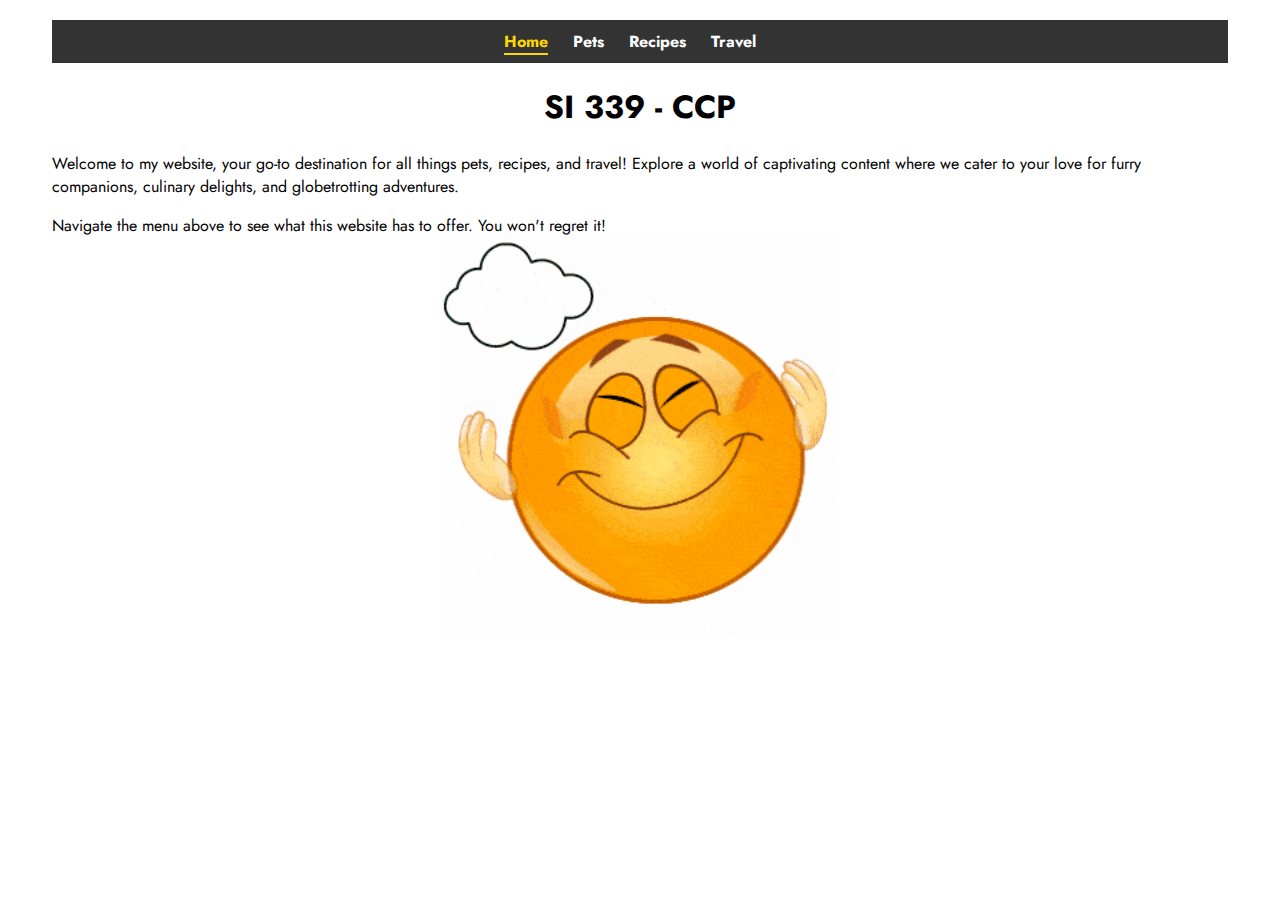
==== index.html @ 6b78af83 "Add files via upload" ====
<!DOCTYPE html>
<html lang="en">
<head>
    <meta charset="UTF-8">
    <meta name="viewport" content="width=device-width, initial-scale=1.0">
    <link rel = "stylesheet" href="css/reset.css">
    <link rel = "stylesheet" href="css/style.css">

    <title>Home Page</title>
    <link rel="preconnect" href="https://fonts.googleapis.com">
    <link rel="preconnect" href="https://fonts.gstatic.com" crossorigin>
    <link href="https://fonts.googleapis.com/css2?family=Jost:ital,wght@0,100..900;1,100..900&display=swap" rel="stylesheet">
    
    <style>
        .header {
                font-family: 'Jost', sans-serif;
                font-weight: 700; /* Bold */
            }
            
        .paragraph {
            font-family: 'Jost', sans-serif;
            font-weight: 400; /* Regular */
        }
        .container {
          font-family: 'Jost', sans-serif;
        }
    </style>
   
</head>
<body class="container">
    <a class="skip-link" href='#main'>Skip to content</a>

    <header>

        <nav class="navbar">
            
            <ul>
                <li><a class= "active" href = "index.html">Home</a></li>
                <li><a href = "pets.html">Pets</a></li>
                <li><a href = "recipes.html">Recipes</a></li>
                <li><a href = "travel.html">Travel</a></li>
            </ul>
        </nav>

        <h1 class="header" style="text-align: center;">SI 339 - CCP</h1>

    </header>
    <main class ="home" id="main">
        <div>
            <p class = "paragraph"> Welcome to my website, your go-to destination for all things pets, recipes, and travel! Explore a world of captivating content where we cater to your love for furry companions, culinary delights, and globetrotting adventures. </p>

        </div>

        <div>Navigate the menu above to see what this website has to offer. You won't regret it!</div>
            
            <!-- Jackie Wolf -->
        <div> 
            
            <img src="images/smile-icegif-1.gif" width = "400" alt="Smile GIF">
        
        </div>
    
        
    </main>
    
</body>
</html>
---- css/style.css ----
/* // <uniquifier>: Use a uniquifier for the class name */
/* // <weight>: Use a value from 100 to 900 */



.active {
  text-decoration: underline;
}

.animation {
  animation-name: slide-in;
  animation-duration: 2s;
  animation-timing-function: ease;
  animation-delay: 0s;
  animation-iteration-count: infinite;
  animation-direction: alternate;
  animation-fill-mode: both;
  animation-play-state: running;
}



@media (prefers-reduced-motion: reduce) {
  .animation {
    animation: none !important; /* Disable animations */
    transition: none !important; /* Disable transitions */
  }
}



* {
  box-sizing: border-box;
}


.container {
  max-width: 95%; 
  margin: 0 auto; 
  padding: 20px; 
}

.container img {
  max-width: 100%; 
  height: auto; 
  display: block; 
  margin: 0 auto; 
}

header,ul{
text-align: center;
}

header, li{
  text-align: left;
  
}

body, ul {
  margin: 0;
  padding: 0;
}





.navbar {
  background-color: #333; 
  padding: 10px 20px; 
}

.navbar ul {
  font-family: 'Jost';
  list-style-type: none; 
  text-align: center;
  margin: 0;
  padding: 0;
}

.navbar ul li {
  display: inline; 
  margin-right: 20px; 
}

.navbar ul li a {
  text-decoration: none; 
  color: #fff; 
  font-weight: bold; 
}

.navbar ul li a:hover {
  color: #ffd700; 
  font-size: 20px;
}

.navbar a.active {
  border-bottom: 2px solid #ffd700;
  color: #ffd700 

}




.skip-link {
  background: #333;
  color: #fff;
  font-weight: 700;
  left: 50%;
  padding: 4px;
  position: absolute;
  transform: translateY(-200%);
}

.skip-link:focus {
  transform: translateY(0%);
}

.skip-link {
  transition: transform 0.3s;
}


.grid-container {
  display: grid; 
  grid-template-columns: repeat(auto-fit, minmax(250px, 1fr)); /* Create columns that are at least 250px wide */
  gap: 20px; 
  padding: 20px;
  box-sizing: border-box; 
}
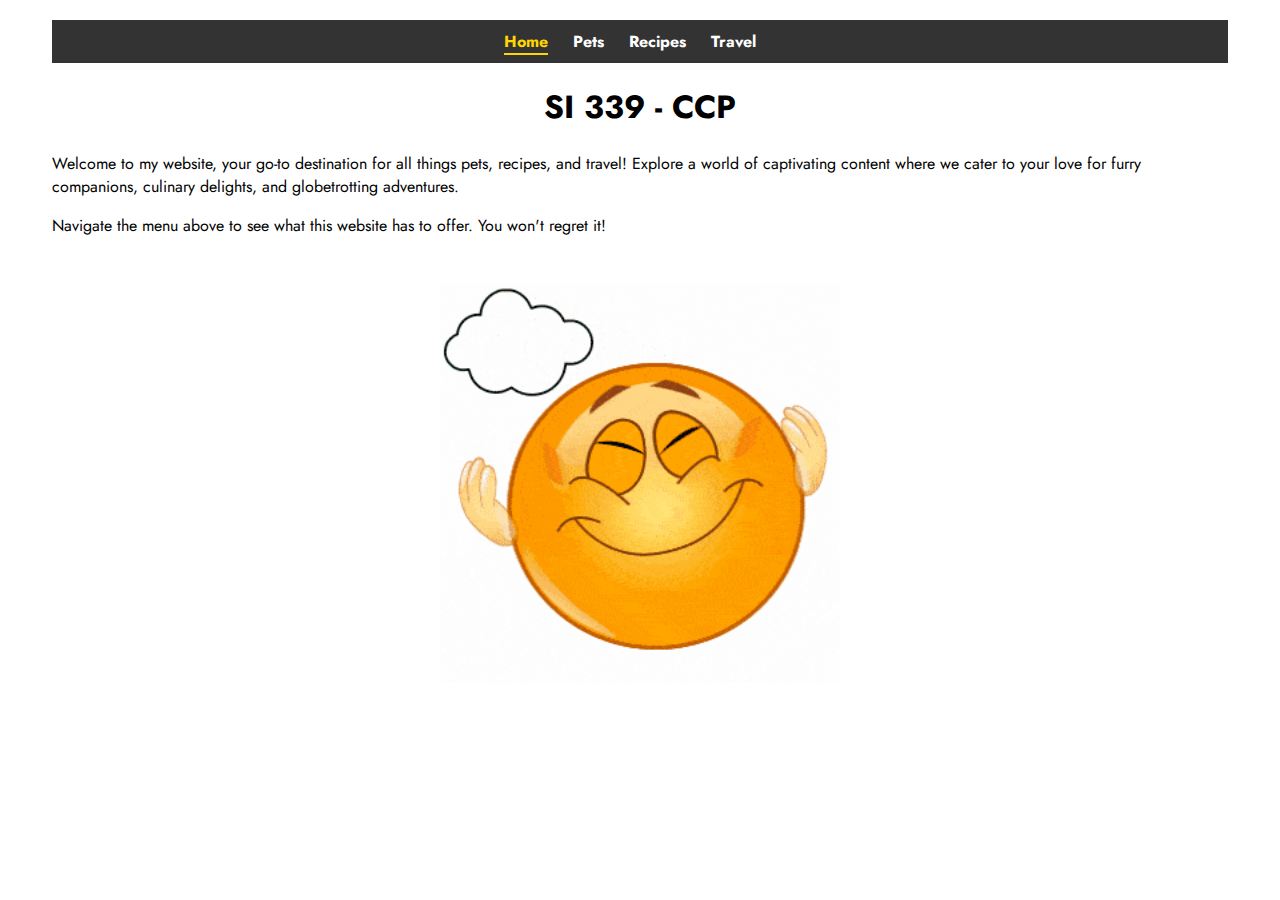
==== commit 1af16f4c: "Add files via upload" ====
--- a/index.html
+++ b/index.html
@@ -54,6 +54,8 @@
         <div>Navigate the menu above to see what this website has to offer. You won't regret it!</div>
             
             <!-- Jackie Wolf -->
+<br>
+<br>
         <div> 
             
             <img src="images/smile-icegif-1.gif" width = "400" alt="Smile GIF">
